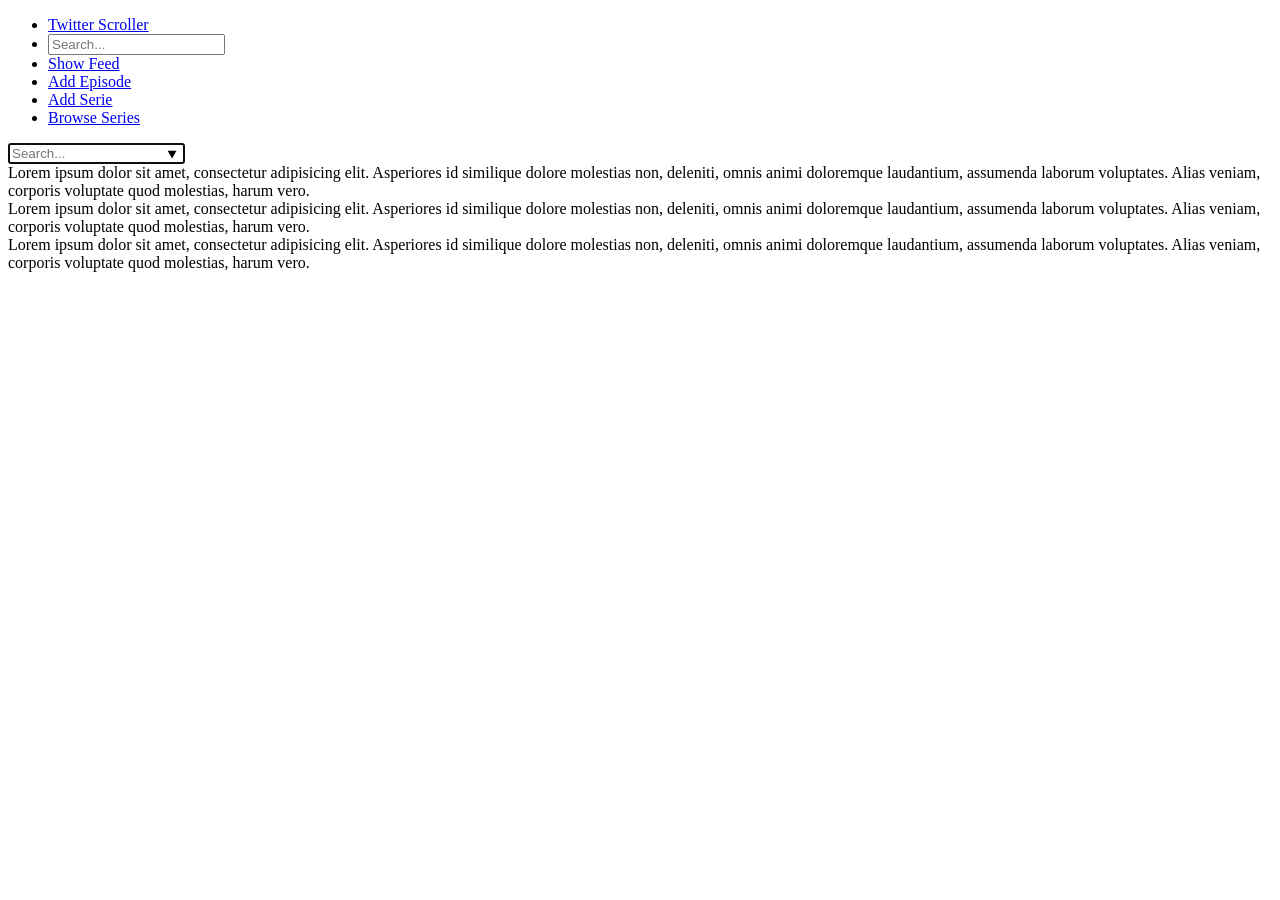
==== index.html @ a6248172 "Update index.html" ====
<!DOCTYPE html>
<html lang="en">
<head>
	<meta charset="UTF-8">
	<title>Twitter Scroller</title>
	<link rel="stylesheet" href="css/style.css">
</head>
<body>
	
	<div class="header">
		<div class="content">
			<ul>
				<li><a href="#">Twitter Scroller</a></li>
				<li id="search-source">
					<form action="#" method="get" autocomplete="off">
						<input type="text" name="q" list="query" id="sys-search" placeholder="Search...">
					</form>
				</li>
				<li><a href="#">Show Feed</a></li>
				<li><a href="#">Add Episode</a></li>
				<li><a href="#">Add Serie</a></li>
				<li><a href="#">Browse Series</a></li>
			</ul>
		</div>
		<form action="#" method="get" class="the-big-one" autocomplete="off">
			<input type="text" name="q" list="query" id="sys-search-big" placeholder="Search..." autofocus>
		</form>

		<datalist id="query"><option value="Adventure"></option><option value="Anime"><datalist id="query">
			<option value="Adventure"></option>
			<option value="Anime"></option>
			<option value="Animation"></option>
			<option value="Australia"></option>
			<option value="Cartoon"></option>
			<option value="Comedy"></option>
			<option value="Crime"></option>
			<option value="Dc"></option>
			<option value="Drama"></option>
			<option value="Fantasy"></option>
			<option value="Mystery"></option>
			<option value="Horror"></option>
			<option value="Marvel"></option>
			<option value="Robots"></option>
			<option value="Sci-fi"></option>
			<option value="Superhero"></option>
			<option value="Timetravel"></option>
			<option value="Thriller"></option>
		</datalist><option value="Fantasy"></option><option value="Gay"></option><option value="Mystery"></option><option value="Homo"></option><option value="Horror"></option><option value="Inhuman"></option><option value="Killer"></option><option value="Marvel"></option><option value="Robots"></option><option value="Sci-fi"></option><option value="Superhero"></option><option value="Timetravel"></option><option value="Tppl"></option><option value="Ttpl"></option><option value="Thriller"></option></datalist>
	</div>

	<div class="content scroll-controller">
		Lorem ipsum dolor sit amet, consectetur adipisicing elit. Asperiores id similique dolore molestias non, deleniti, omnis animi doloremque laudantium, assumenda laborum voluptates. Alias veniam, corporis voluptate quod molestias, harum vero.
    <br>
    Lorem ipsum dolor sit amet, consectetur adipisicing elit. Asperiores id similique dolore molestias non, deleniti, omnis animi doloremque laudantium, assumenda laborum voluptates. Alias veniam, corporis voluptate quod molestias, harum vero.
    <br>
    Lorem ipsum dolor sit amet, consectetur adipisicing elit. Asperiores id similique dolore molestias non, deleniti, omnis animi doloremque laudantium, assumenda laborum voluptates. Alias veniam, corporis voluptate quod molestias, harum vero.
	</div>

	<script src="js/jquery-1.11.3.min.js"></script>
	<script src="js/jquery.sroll.0.1.js"></script>
	<script>
		let searchLeft = $('#sys-search').offset().left;
		$('.header').sRoll({
			startClass: 'test69',
			onMinHeight: function () {
				searchLeft = $('#sys-search').offset().left;
				$('.the-big-one').css({
					'width': '600px',
					'margin': '0px',
					'left': searchLeft+'px',
					'right': 'none'
				});
				if ( $('#sys-search-big:focus').is(':focus') ) {
					$('#sys-search').focus();
				}
				$('#sys-search').val($('#sys-search-big').val());
			},
			offMinHeight: function () {
				$('.the-big-one').attr('style', '');
				//$('#sys-search:focus')
				if ( $('#sys-search:focus').is(':focus') ) {
					$('#sys-search').focusout();
					$('#sys-search-big').focus();
				}
			},
			onUpdate: function () {
				$('.the-big-one').attr('style', '');
			},
			onReach: function () {
				$(this).addClass('reached');
			},
			offReach: function () {
				$(this).removeClass('reached');
			}
		});

		let s = 0;
		if ( $('#sys-search').val().length > 0 || $('#sys-search-big').val().length > 0 ) {
			let value = $('#sys-search').val().length > 0 ? $('#sys-search').val() : ($('#sys-search-big').val().length > 0 ? $('#sys-search-big').val() : '');
			$('.header').addClass('test69');
			$('#sys-search').val(value);
			$('#sys-search-big').val(value);
		}
		$('#sys-search, #sys-search-big').on('keyup', function (e) {
			if ( !s ) {
				$('.header').addClass('test69');
				s++;
			}
			$('#sys-search').val( $(this).val() );
			$('#sys-search-big').val( $(this).val() );
		});
	</script>
</body>
</html>
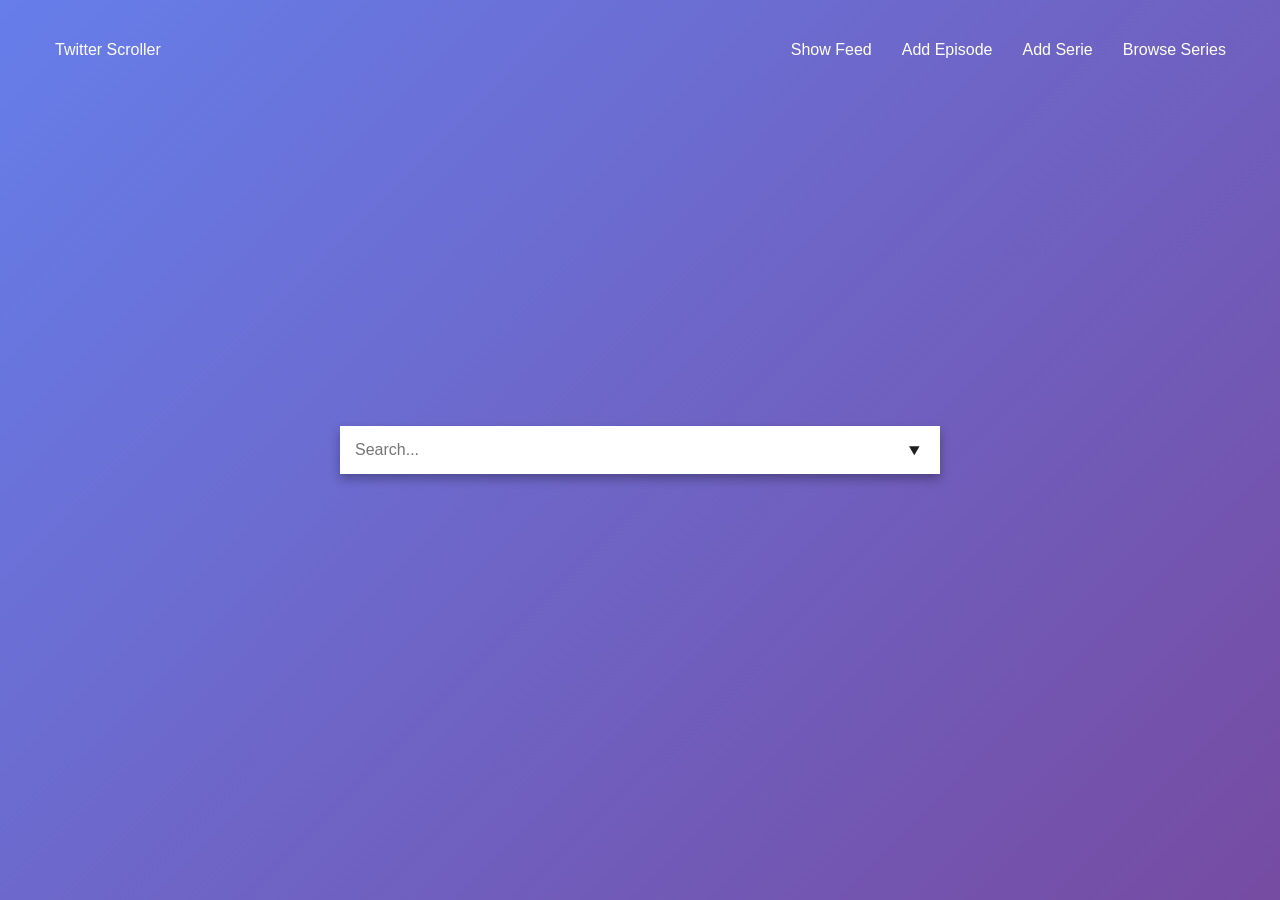
==== commit 5afa1480: "Update index.html" ====
--- a/index.html
+++ b/index.html
@@ -3,7 +3,7 @@
 <head>
 	<meta charset="UTF-8">
 	<title>Twitter Scroller</title>
-	<link rel="stylesheet" href="css/style.css">
+	<link rel="stylesheet" href="css/styles.css">
 </head>
 <body>
 	
--- a/css/styles.css
+++ b/css/styles.css
@@ -0,0 +1,162 @@
+*, *:after, *:before {
+	margin: 0px;
+	padding: 0px;
+	-webkit-box-sizing: border-box;
+	-moz-box-sizing: border-box;
+	box-sizing: border-box;
+}
+
+body{
+	max-width: 100vw;
+	color: rgba(21, 21, 21, 1);
+	background: rgba(33, 33, 33, 1);
+	background: rgba(255, 255, 255, 1);
+	font: 1em Tahoma, sans-serif;
+	overflow-y: auto;
+	overflow-x: hidden;
+	position: relative;
+}
+
+.header{
+	width: 100%;
+	min-height: 100px;
+	height: 100%;
+	max-height: 100vh;
+	color: rgba(255, 255, 255, 1);
+	background: rgba(0, 0, 0, 0.7);
+	background-image: linear-gradient(135deg, rgba(102, 126, 234, 1), rgba(118, 75, 162, 1) 100%);
+	position: fixed;
+	top: 0px;
+	left: 0px;
+	z-index: 2;
+	-webkit-transition: background 2000ms ease-in-out;
+	-moz-transition: background 2000ms ease-in-out;
+	-ms-transition: background 2000ms ease-in-out;
+	-o-transition: background 2000ms ease-in-out;
+	transition: background 2000ms ease-in-out;
+}
+.header.test69{
+	max-height: 90vh;
+}
+.header.ss-nn{
+	background: rgba(0, 0, 0, 0.7);
+	background-image: linear-gradient(135deg, rgba(102, 126, 234, 0.7), rgba(118, 75, 162, 1) 100%);
+}
+.header.reached{
+	background: rgba(0, 0, 0, 0.7);
+}
+.header .content{
+	padding: 0px;
+	position: relative;
+	z-index: 1;
+}
+.header ul{
+	height: 100px;
+	list-style-type: none;
+	display: flex;
+	justify-content: space-between;
+	align-items: center;
+}
+.header ul:after{
+	content: '';
+	clear: both;
+	display: block;
+}
+.header ul li{
+	float: left;
+}
+.header ul li:first-of-type{
+	margin: 0px;
+}
+.header ul li a{
+	color: rgba(255, 255, 255, 1);
+	background: rgba(0, 0, 0, 0);
+	padding: 15px;
+	text-decoration: none;
+	display: block;
+	white-space: nowrap;
+}
+.header ul li a:hover{
+	background: rgba(0, 0, 0, 0.3);
+}
+.header ul li form{
+	width: 600px;
+	max-width: 600px;
+	position: relative;
+	opacity: 0;
+	pointer-events: none;
+}
+.header.ss-nn ul li form{
+	opacity: 1;
+	pointer-events: auto;
+}
+/*
+.header ul li form input[type=text]{
+	position: fixed;
+}
+*/
+
+.header .the-big-one{
+	width: 600px;
+	margin: auto;
+	position: absolute;
+	top: 0px;
+	left: 0px;
+	right: 0px;
+	bottom: 0px;
+	display: flex;
+	justify-content: center;
+	align-items: center;
+	-webkit-transition: all 200ms ease-in-out;
+	-moz-transition: all 200ms ease-in-out;
+	-ms-transition: all 200ms ease-in-out;
+	-o-transition: all 200ms ease-in-out;
+	transition: all 200ms ease-in-out;
+}
+.header.ss-nn .the-big-one{
+	opacity: 0;
+	pointer-events: none;
+}
+
+form input[type=text]{
+	width: 100%;
+	padding: 15px;
+	color: rgba(255, 255, 255, 1);
+	background: rgba(21, 21, 21, 0.7);
+	border: none;
+	outline: none;
+	font-size: inherit;
+	font-style: inherit;
+	-webkit-box-shadow: 0 0px 0px 0 rgba(0,0,0,0);
+	box-shadow: 0 0px 0px 0 rgba(0,0,0,0);
+	-webkit-transition: all 200ms ease-in-out;
+	-moz-transition: all 200ms ease-in-out;
+	-ms-transition: all 200ms ease-in-out;
+	-o-transition: all 200ms ease-in-out;
+	transition: all 200ms ease-in-out;
+}
+form input[type=text]:focus{
+	color: rgba(30, 30, 30, 1);
+	background: rgba(255, 255, 255, 1);
+	-webkit-box-shadow: 0 5px 10px 0 rgba(0,0,0,0.3);
+	box-shadow: 0 5px 10px 0 rgba(0,0,0,0.3);
+}
+
+.content{
+	width: 100%;
+	max-width: 1200px;
+	margin: auto;
+	padding: 20px;
+	text-align: center;
+	display: block;
+}
+.header + .content{
+	display: none;
+}
+.header.test69 + .content{
+	display: block;
+}
+.content.scroll-controller{
+	margin-top: 90vh;
+	margin-bottom: calc(90vh - 80px);
+}
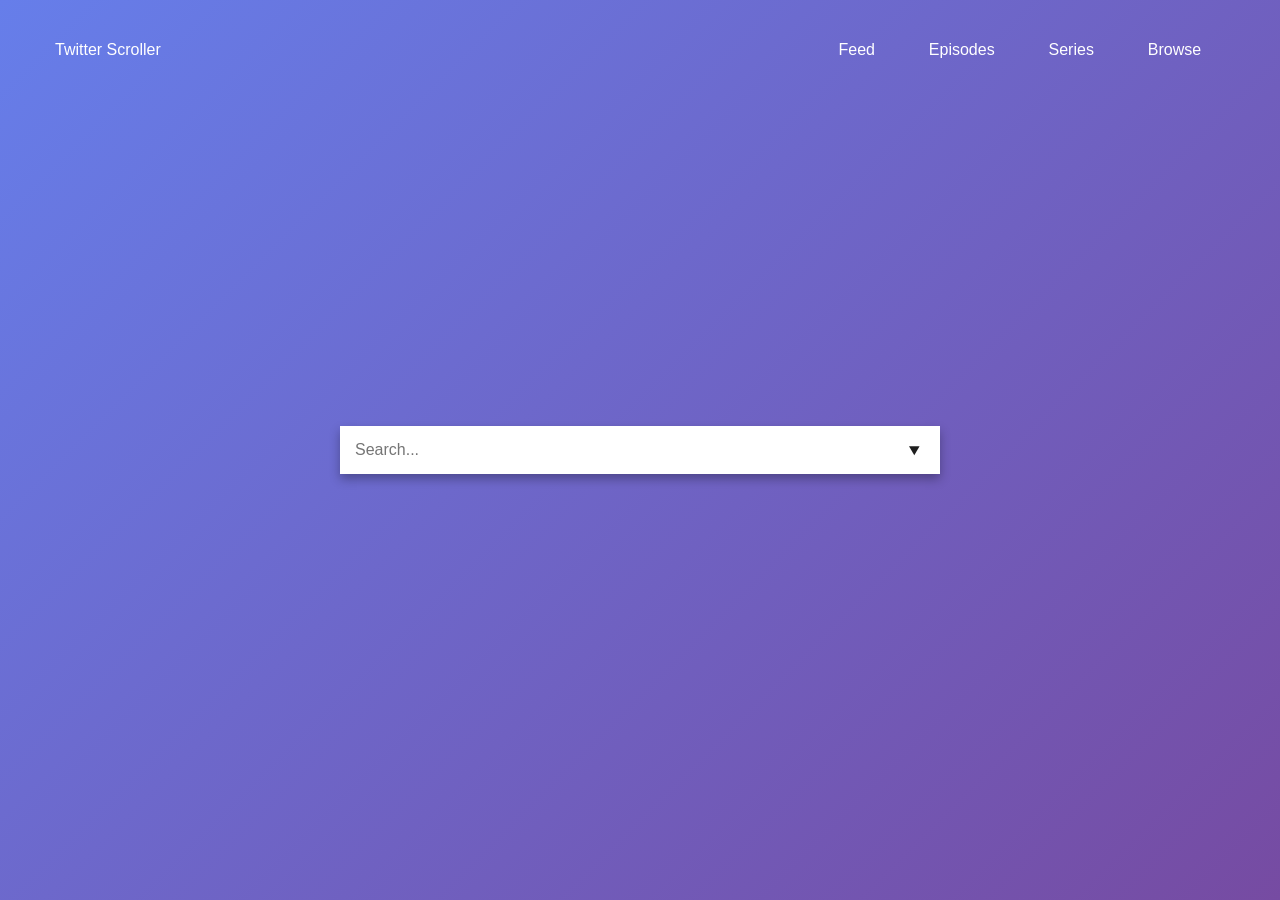
==== commit 330c5aa0: "Update index.html" ====
--- a/index.html
+++ b/index.html
@@ -16,17 +16,17 @@
 						<input type="text" name="q" list="query" id="sys-search" placeholder="Search...">
 					</form>
 				</li>
-				<li><a href="#">Show Feed</a></li>
-				<li><a href="#">Add Episode</a></li>
-				<li><a href="#">Add Serie</a></li>
-				<li><a href="#">Browse Series</a></li>
+				<li><a href="#">Feed</a></li>
+				<li><a href="#">Episodes</a></li>
+				<li><a href="#">Series</a></li>
+				<li><a href="#">Browse</a></li>
 			</ul>
 		</div>
 		<form action="#" method="get" class="the-big-one" autocomplete="off">
 			<input type="text" name="q" list="query" id="sys-search-big" placeholder="Search..." autofocus>
 		</form>
 
-		<datalist id="query"><option value="Adventure"></option><option value="Anime"><datalist id="query">
+		<datalist id="query">
 			<option value="Adventure"></option>
 			<option value="Anime"></option>
 			<option value="Animation"></option>
@@ -39,25 +39,71 @@
 			<option value="Fantasy"></option>
 			<option value="Mystery"></option>
 			<option value="Horror"></option>
+			<option value="Killer"></option>
 			<option value="Marvel"></option>
 			<option value="Robots"></option>
 			<option value="Sci-fi"></option>
 			<option value="Superhero"></option>
 			<option value="Timetravel"></option>
 			<option value="Thriller"></option>
-		</datalist><option value="Fantasy"></option><option value="Gay"></option><option value="Mystery"></option><option value="Homo"></option><option value="Horror"></option><option value="Inhuman"></option><option value="Killer"></option><option value="Marvel"></option><option value="Robots"></option><option value="Sci-fi"></option><option value="Superhero"></option><option value="Timetravel"></option><option value="Tppl"></option><option value="Ttpl"></option><option value="Thriller"></option></datalist>
+		</datalist>
 	</div>
 
 	<div class="content scroll-controller">
-		Lorem ipsum dolor sit amet, consectetur adipisicing elit. Asperiores id similique dolore molestias non, deleniti, omnis animi doloremque laudantium, assumenda laborum voluptates. Alias veniam, corporis voluptate quod molestias, harum vero.
-    <br>
-    Lorem ipsum dolor sit amet, consectetur adipisicing elit. Asperiores id similique dolore molestias non, deleniti, omnis animi doloremque laudantium, assumenda laborum voluptates. Alias veniam, corporis voluptate quod molestias, harum vero.
-    <br>
-    Lorem ipsum dolor sit amet, consectetur adipisicing elit. Asperiores id similique dolore molestias non, deleniti, omnis animi doloremque laudantium, assumenda laborum voluptates. Alias veniam, corporis voluptate quod molestias, harum vero.
+		<div>Lorem ipsum dolor sit amet, consectetur adipisicing elit. Eligendi ipsam odio quibusdam exercitationem facere, mollitia quam beatae veritatis, perferendis reiciendis molestias quis molestiae qui consequuntur, adipisci inventore laudantium voluptate fugiat!</div>
+		<div>Voluptate, veritatis ipsa expedita suscipit laboriosam illum asperiores maxime iste vel temporibus ipsum, quo, reprehenderit minus mollitia autem impedit fuga sint, corporis architecto id earum cupiditate doloremque eius. Architecto, quisquam!</div>
+		<div>Labore itaque atque aspernatur cupiditate illum laboriosam, facere saepe illo, fuga doloremque libero, eius exercitationem suscipit, odio a est. Eum vero tempore rerum sint cum dicta aliquam repellat impedit velit!</div>
+		<div>Veritatis dolorum tenetur eveniet, iste dolorem unde aut natus eaque blanditiis officiis temporibus velit laborum maxime ducimus, asperiores eligendi, tempore voluptas! Accusamus dolore autem sunt, a inventore voluptate incidunt ducimus.</div>
+		<div>Temporibus, adipisci unde. Veniam soluta quis iusto optio tenetur nesciunt doloribus consequuntur nulla totam debitis repudiandae enim delectus nihil laudantium tempore sed eius iure aperiam minima excepturi quod, mollitia similique.</div>
+		<div>Sit ullam earum similique facilis, molestiae obcaecati aliquid non. Aliquid eveniet, perspiciatis! Ipsum unde sunt eaque temporibus nesciunt dignissimos distinctio optio. Facere, magni sunt sed ad aut velit dicta neque?</div>
+		<div>Nemo et temporibus, veniam excepturi alias voluptas animi laudantium odit eaque quaerat iste quisquam aliquam beatae explicabo fuga, incidunt omnis tempore repellat dolor consequatur aperiam! Consequuntur officiis ad, id veritatis!</div>
+		<div>Dolorum, unde voluptatibus quas molestias beatae voluptas quidem, maxime cum ipsam soluta quis laudantium maiores quae accusantium eum eaque minus rem veritatis pariatur perspiciatis dolor, porro facere voluptate. Quos, consequatur.</div>
+		<div>Odit at, quae, libero provident cupiditate laborum nemo consectetur harum veniam voluptas reprehenderit, reiciendis sed. Maxime veniam, corporis perspiciatis iure quo fugit voluptas tempora, illum explicabo ea esse beatae laudantium.</div>
+		<div>Aliquid fuga, reprehenderit, sunt veritatis possimus iusto. Porro incidunt aliquid, amet ducimus delectus! Architecto velit commodi labore ipsum reiciendis animi dicta quod. Provident nam obcaecati nisi nemo libero reiciendis, assumenda?</div>
+		<div>Impedit veniam id aliquid cum sed odio cupiditate? Similique accusantium incidunt, rerum, laudantium officia enim recusandae modi iure voluptatibus repellat veritatis totam, ad nulla aspernatur velit eligendi quisquam excepturi vero.</div>
+		<div>Libero voluptate quis omnis aliquid quo atque. Quisquam alias, voluptatibus beatae nobis nostrum dolor id possimus quas vel dolores officiis tempora tempore in quasi molestias culpa explicabo rerum dolorum fuga?</div>
+		<div>Eum, aut, explicabo. Ut sequi iure quas, quaerat quos quisquam dolorum, repudiandae hic saepe illum debitis suscipit maxime ullam odit. Saepe repudiandae sapiente quia, laboriosam facere consectetur rerum ea molestiae!</div>
+		<div>Accusantium odit officia nisi facere consequuntur ipsa dolorum aspernatur sequi praesentium, iusto perferendis numquam, a ratione reiciendis sint similique quasi dolor sit. Tenetur illo explicabo autem, quasi rem natus est!</div>
+		<div>Reprehenderit maxime nobis deserunt vero, voluptate impedit modi ex recusandae, cupiditate inventore autem pariatur aliquid facere. Sit iure harum quaerat qui? Iusto voluptates, neque eum molestiae nulla iure voluptatem ipsum.</div>
+		<div>Dolorum, quis. Provident voluptatem ut nam quibusdam, at excepturi ipsum voluptatum consectetur nemo vitae laudantium sapiente natus commodi dolore error quam temporibus fugit, deleniti minima! Minima quaerat laboriosam, ullam nam.</div>
+		<div>Quaerat hic perspiciatis blanditiis quis repellat tenetur possimus nihil fugiat illo, numquam, provident labore enim, doloremque inventore ducimus. Dolorum quo eveniet vel, mollitia commodi consectetur? Voluptatibus, exercitationem maxime sequi architecto.</div>
+		<div>Repudiandae ab inventore nostrum, facere tempora quia sequi mollitia officia doloribus quis laboriosam atque amet nisi, nemo corporis asperiores hic pariatur labore impedit debitis quo, quisquam tenetur iste optio minus!</div>
+		<div>Est dicta eaque iusto, voluptates tempore eius officiis, quibusdam quasi voluptate reiciendis mollitia vitae ipsam provident iste suscipit numquam nobis ea maxime illo dolorem quaerat sit perspiciatis a. Officia, aspernatur.</div>
+		<div>Obcaecati aperiam, ratione commodi. Voluptate esse, voluptas molestias quas soluta fuga, ut iste praesentium! Nam numquam, saepe sapiente magni accusamus ipsam itaque officiis velit molestias, maiores accusantium odit minus possimus!</div>
+		<div>Officia necessitatibus placeat officiis dolorem aspernatur dolor quas, voluptate, ab rerum sint qui odio corrupti similique. Recusandae neque, fugit deserunt culpa consectetur deleniti debitis, unde blanditiis perspiciatis! Ipsam, dolore, neque.</div>
+		<div>Dolor, nulla, quasi natus commodi mollitia aut! Assumenda quam, consectetur aperiam odit vero eligendi magnam distinctio nesciunt ullam corrupti accusamus, dolores corporis. Ullam reiciendis fugit non sit, temporibus fuga explicabo!</div>
+		<div>Unde ratione tenetur eligendi voluptates vel beatae nulla, illum, dignissimos ipsa maiores pariatur asperiores repellendus quasi illo nisi rerum sapiente, labore impedit consequuntur at. Iure vero amet animi, neque qui!</div>
+		<div>Praesentium atque unde ea perspiciatis explicabo, alias consectetur quidem iusto distinctio ipsum illo aut expedita quaerat enim perferendis odit incidunt cum laudantium quibusdam dolorum debitis sunt quasi? Ea, facere, fugit.</div>
+		<div>Facere deserunt, consectetur quaerat accusantium excepturi dolor deleniti enim cumque, ipsa illum consequuntur id nisi itaque nostrum reiciendis rem possimus suscipit consequatur ipsum laudantium! Debitis sequi dolore architecto, quis voluptates!</div>
+		<div>Nam quam, officia nisi blanditiis necessitatibus est quidem? At doloremque rem veniam vel nisi provident ratione sit dolore tempore optio delectus consectetur suscipit aut, soluta harum molestias velit quam magni.</div>
+		<div>Nostrum suscipit, debitis sint, animi dignissimos fugit ut rem sapiente ipsum, sequi fugiat quibusdam explicabo qui odit quo obcaecati eos, saepe totam quaerat assumenda quia. Ipsa, sint tempore eligendi ut.</div>
+		<div>Natus, voluptas, excepturi! Dignissimos consequatur eligendi sint adipisci architecto animi ipsam possimus, tempora, debitis ipsa porro ea aut sequi totam, nostrum similique nulla deleniti a velit ut omnis. Rem, pariatur.</div>
+		<div>Illum iusto, sed hic nihil perspiciatis rem esse aut aliquam veritatis maiores eligendi, libero distinctio voluptas beatae repellat magnam animi deserunt similique est fugit eaque repellendus, pariatur. Perspiciatis, consequatur, soluta.</div>
+		<div>Cum et tempore eveniet sequi repellat fugit minima autem unde quisquam nostrum error beatae, consectetur omnis, qui, ut quasi vero ratione expedita deleniti. Explicabo, ut ad suscipit reiciendis praesentium repellendus.</div>
+		<div>Debitis commodi sit inventore, sed a, fuga repudiandae dignissimos vel omnis officia voluptatem nihil architecto possimus repellendus itaque aperiam? Tempora laborum, nobis odit et aliquam non, ab labore consectetur vel.</div>
+		<div>Hic quos facilis, nihil similique voluptate esse ab, tenetur, dolorum ad tempora consequatur veritatis voluptates corrupti. Voluptate ex ducimus voluptatem tenetur magnam ad, odit nemo praesentium beatae debitis dolorum, officia.</div>
+		<div>Laboriosam incidunt, omnis placeat quae rem quos, quaerat quibusdam praesentium iste inventore totam. Possimus sed doloribus fuga aspernatur animi labore praesentium obcaecati beatae, magni doloremque officiis architecto quas hic rerum.</div>
+		<div>Molestias magni enim alias neque optio, recusandae in quo quasi magnam blanditiis mollitia. Facilis voluptates adipisci id, veniam, labore accusantium molestiae ullam commodi quidem porro similique magni culpa repudiandae. Quis.</div>
+		<div>Quas, aspernatur dolorem maxime explicabo id saepe fugit quae perferendis repellendus eius velit sapiente nemo praesentium aperiam minima quia, corrupti impedit est. Ea omnis exercitationem sit nihil fugiat maxime id.</div>
+		<div>Rerum animi iste ipsum, nisi quisquam eos asperiores recusandae beatae laboriosam error placeat magni numquam facere culpa harum adipisci impedit reprehenderit saepe esse eum incidunt nostrum necessitatibus repellendus quae. Rem.</div>
+		<div>Eveniet odit quis aspernatur quidem iusto, quae adipisci illo a earum facere animi illum consectetur molestiae hic numquam, repellat perferendis fugit quasi ad. Quas excepturi labore optio totam accusamus doloribus.</div>
+		<div>Quia provident natus maiores, similique assumenda cupiditate mollitia nostrum libero vel tenetur aperiam ut aliquam tempora illo exercitationem, iure nobis sapiente voluptatem, repellendus distinctio dicta accusamus deleniti? Dicta, hic, veniam.</div>
+		<div>Culpa minus amet iure repudiandae placeat doloremque earum inventore, excepturi quasi unde porro sint blanditiis molestiae error sed, optio officia? At quam, obcaecati natus deserunt consequatur deleniti saepe molestiae unde?</div>
+		<div>Officia deleniti fugiat quo sint quas, fuga tempora architecto natus blanditiis laudantium, assumenda aliquid qui nobis velit corrupti nostrum inventore sapiente suscipit vitae rem ullam veniam numquam non magnam. Velit?</div>
+		<div>Molestias quisquam consequatur reiciendis facere quo, itaque optio, hic ipsam illo illum autem cumque. Natus, facere, minima laboriosam aperiam obcaecati aliquam nobis doloribus, facilis nisi harum odit nulla nam accusamus.</div>
+		<div>Facere accusamus ea earum veritatis officia excepturi quis possimus consectetur quibusdam tempora. Voluptatibus voluptate, nostrum nam, dignissimos asperiores enim maxime, sequi rem culpa quo nobis voluptas dolorum voluptatum distinctio, aliquid.</div>
+		<div>Id asperiores, magnam, molestias quae soluta enim quas non laboriosam fugit, perspiciatis dignissimos vitae assumenda architecto unde. Modi soluta, nisi, recusandae alias quidem numquam cum aspernatur ipsum odio voluptatem a.</div>
+		<div>Fugit ipsam distinctio nesciunt, corporis accusamus similique recusandae quaerat ratione doloribus nobis at, consectetur. Amet necessitatibus, earum alias quod veniam laudantium temporibus maiores tenetur quo libero! Sunt sint facere id!</div>
+		<div>Quisquam necessitatibus id, a nulla odio rem optio dolore, incidunt hic laborum consectetur quas voluptates illum. Neque adipisci tempora voluptatum alias repellat. Doloribus quas repellat sequi doloremque, deserunt necessitatibus, perferendis?</div>
+		<div>Debitis alias labore esse, reprehenderit laboriosam quibusdam temporibus suscipit eveniet est earum blanditiis tempora quam, quidem eaque. Nihil ipsum, sequi vero, ratione architecto veritatis quisquam aliquid ducimus numquam enim blanditiis.</div>
+		<div>Nulla, iste, illum. Perspiciatis dicta cum ducimus maiores ab modi, repudiandae quas! Deleniti quia, sequi unde veniam veritatis maxime. Labore quas architecto deserunt rerum a, tempore. Est, eveniet, doloremque. Voluptatem.</div>
+		<div>Error veritatis, nobis corrupti dignissimos sunt, sit animi. Culpa quisquam et ea asperiores officia hic commodi minima amet reiciendis autem quam, voluptatibus voluptates sequi sapiente magnam architecto cumque nemo beatae.</div>
+		<div>Magni itaque error quam, autem non veniam recusandae labore earum accusantium doloribus quas aspernatur dolor iste! Odio fuga commodi quasi magni in quos, saepe doloribus ad placeat quibusdam repellat eveniet.</div>
+		<div>Reprehenderit, soluta necessitatibus iusto totam aut! Cumque blanditiis nemo consequuntur quos saepe nesciunt atque nulla nisi voluptatem, veniam harum nostrum minima, sint maxime fugit praesentium porro aperiam enim iste iure!</div>
 	</div>
 
 	<script src="js/jquery-1.11.3.min.js"></script>
-	<script src="js/jquery.sroll.0.1.js"></script>
+	<script src="js/jquery.sroll.0.1.min.js"></script>
 	<script>
 		let searchLeft = $('#sys-search').offset().left;
 		$('.header').sRoll({
--- a/css/styles.css
+++ b/css/styles.css
@@ -160,3 +160,7 @@
 	margin-top: 90vh;
 	margin-bottom: calc(90vh - 80px);
 }
+
+.content.scroll-controlle > div{
+	padding: 10px;
+}
